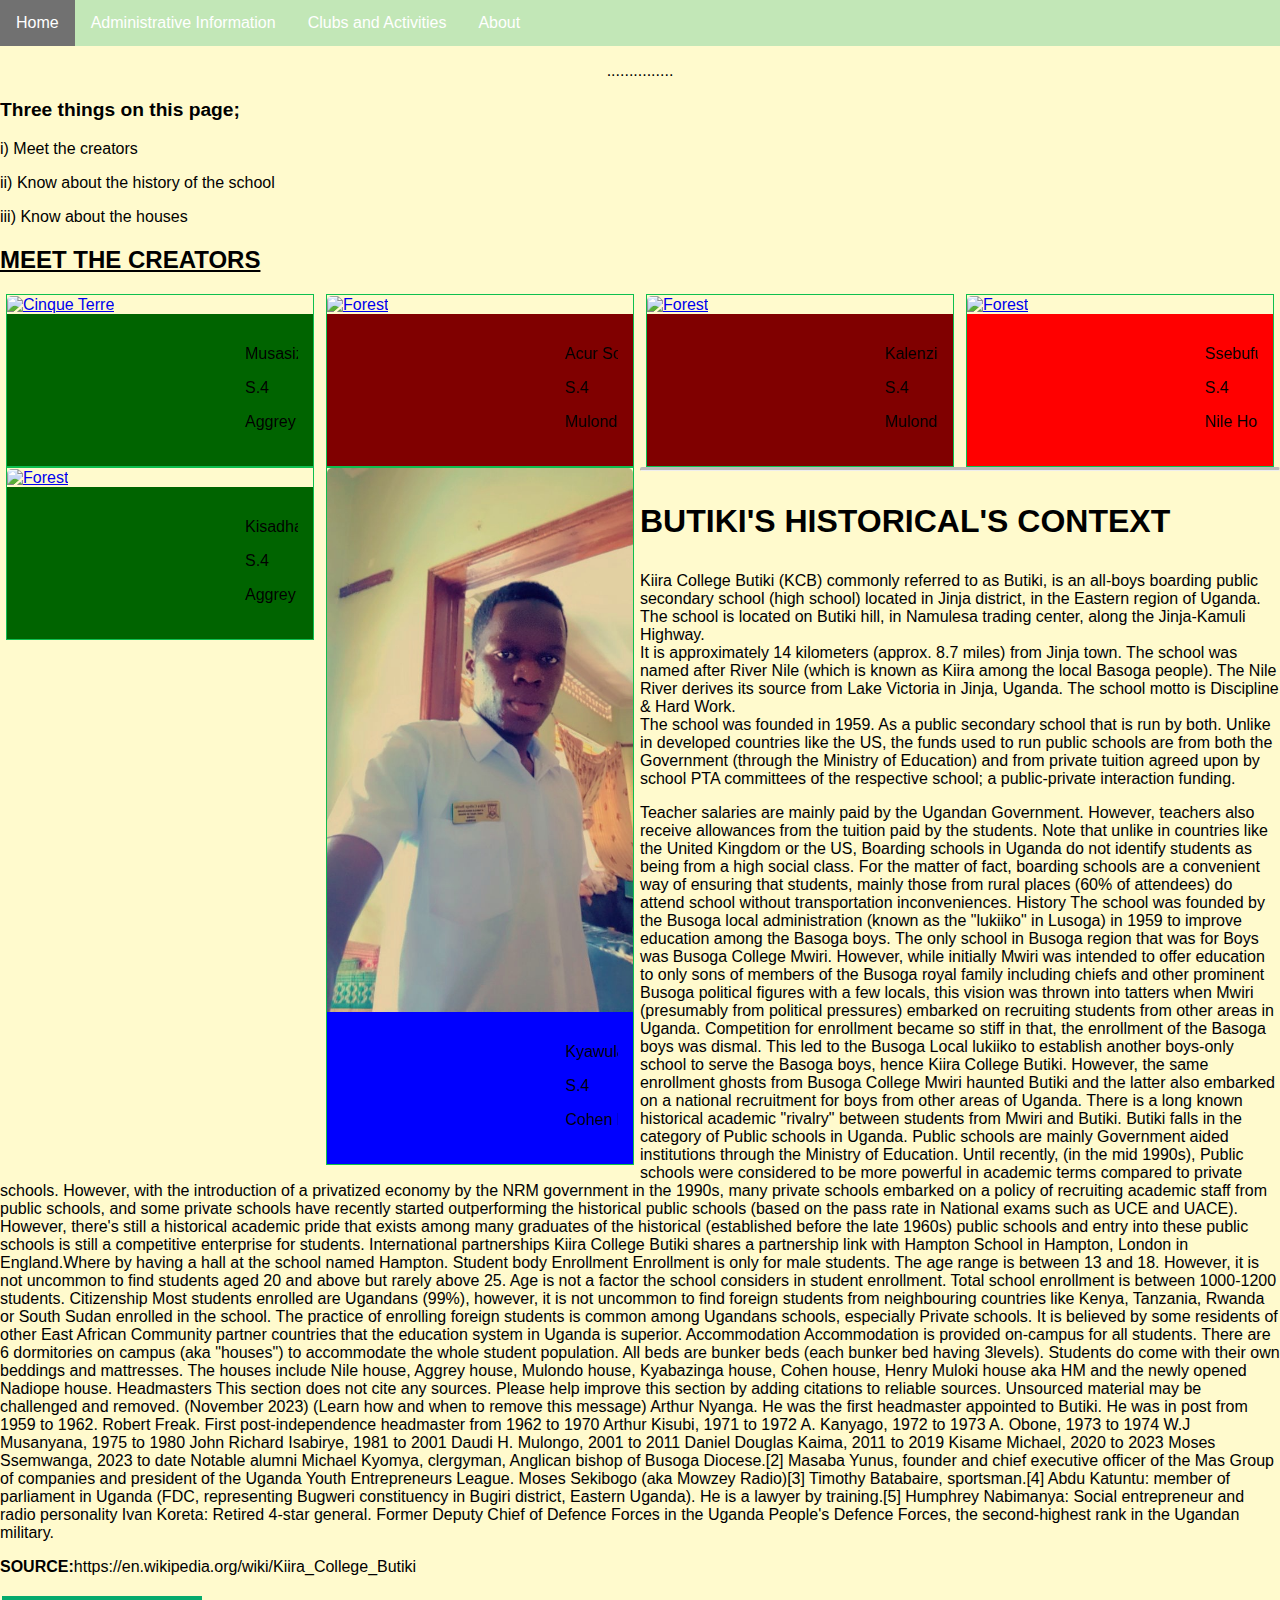
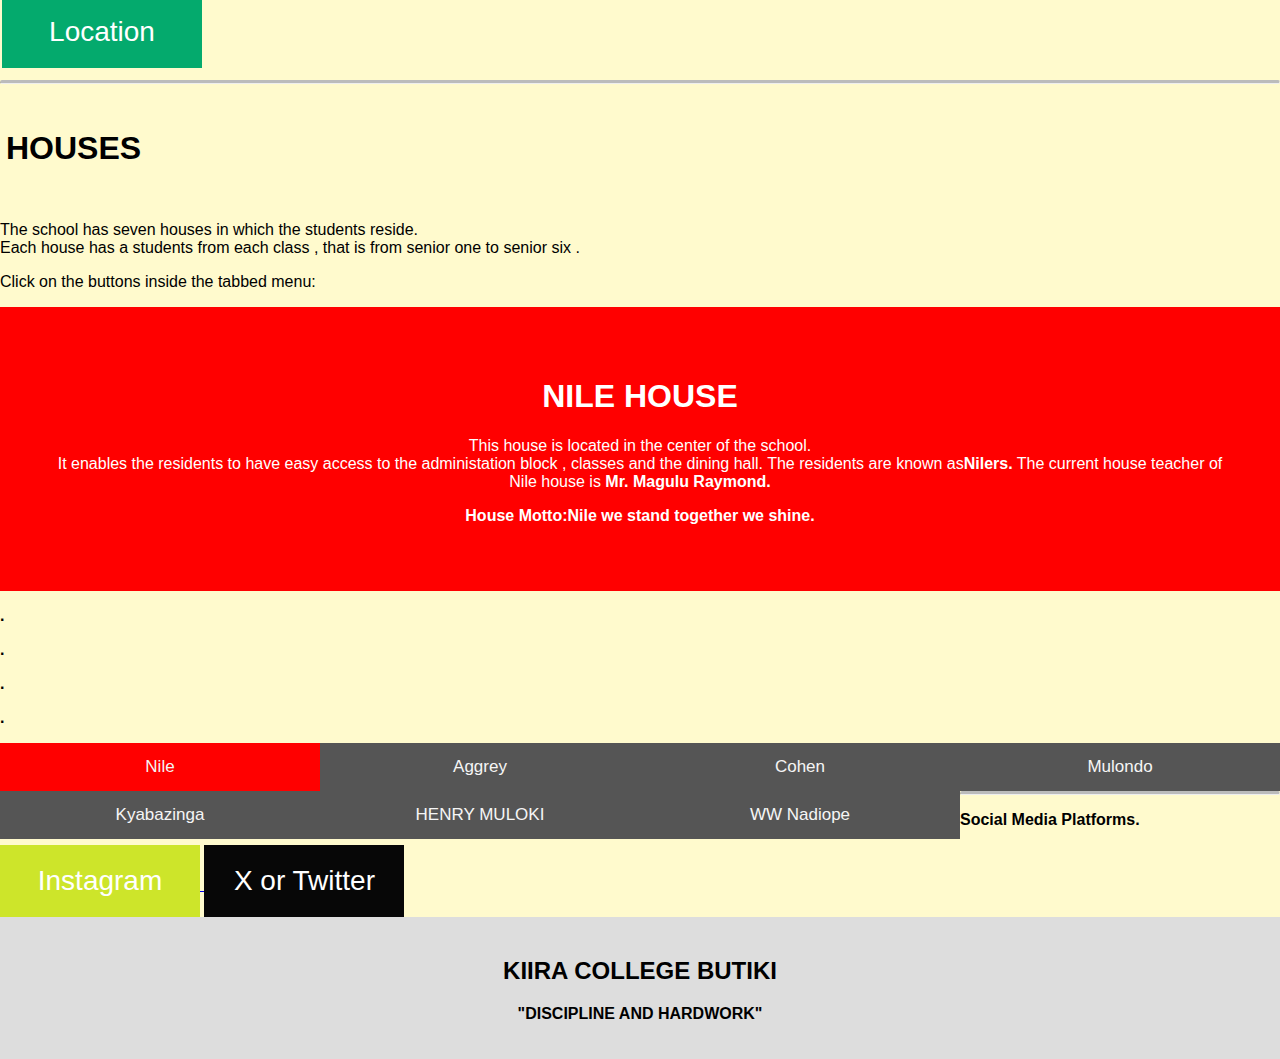
==== about.html @ 0bdf05ea "Inital Commit" ====
<!DOCTYPE html>
<html>
<head>
<link rel="stylesheet" href="project.css">
<style>
  body {
    background-image: url('images/three.gif');
    background-repeat: no-repeat;
    background-attachment: fixed;
    background-size: cover;
  }
</style>


</head>
<body style="background-color: lemonchiffon;">


  
  <ul>
    <li><a class="active" href="page.html">Home</a></li>
    <li><a href="admin.html"> Administrative Information </a></li>
    <li><a href="clubs.html">Clubs and Activities </a></li>
    <li><a href="about.html">About</a></li>
  </ul> 
  

<p style="text-align: center;"> ...............</p>

  <div style="text-align:left;"> 
  <P style="font-size: larger;" > <b>Three things on this page; </b> </P>
  <p> i) Meet the creators </p>
  <p> ii) Know about the history of the school</p>
  <p> iii) Know about the houses </p>

  </div>

<h2> <u> <B>MEET THE CREATORS </B> </u> </h2>

<div class="responsive">
  <div class="gallery">
    <a target="_blank" href="img_5terre.jpg">
      <img src="images/creators/Ezra.jpg" alt="Cinque Terre" width="300" height="100">
    </a>
    <div class="desc" style="background-color: darkgreen;" > <marquee> <p stlye="text-align:center" > Musasizi Ezra Anthony </p>
     <p> S.4 </p> <p> Aggrey House</p> </marquee> </div>
  </div>
</div>


<div class="responsive">
  <div class="gallery">
    <a target="_blank" href="img_forest.jpg">
      <img src="img_forest.jpg" alt="Forest" width="300" height="100">
    </a>
    <div class="desc" style="background-color: maroon;">  <marquee>  <p>  Acur Solomon </p>  
      <p> S.4 </p>
       <p> Mulondo House </p> </marquee> </div>
  </div>
</div>

<div class="responsive">
  <div class="gallery">
    <a target="_blank" href="img_forest.jpg">
      <img src="images/Creators/Sudais.jpg" alt="Forest" width="300" height="100">
    </a>
    <div class="desc" style="background-color: maroon;" >  <marquee> <p>Kalenzi Sudais </p> 
      <p> S.4 </p>
      <p> Mulondo House </p> </marquee> </div>
  </div>
</div>

<div class="responsive">
  <div class="gallery">
    <a target="_blank" href="img_forest.jpg">
      <img src="img_forest.jpg" alt="Forest" width="300" height="100">
    </a>
    <div class="desc" style="background-color: red;"> <marquee> <p> Ssebufu Ronald </p> 
      <p> S.4 </p>
      <p> Nile House</p>  </marquee> </div>
  </div>
</div>

<div class="responsive">
  <div class="gallery">
    <a target="_blank" href="img_forest.jpg">
      <img src="img_forest.jpg" alt="Forest" width="300" height="100">
    </a>
    <div class="desc" style="background-color: darkgreen;" > <marquee> <p>Kisadha Abraham </p> <p> S.4 </p>
      <p> Aggrey House</p> </marquee> </div>
  </div>
</div>

<div class="responsive">
  <div class="gallery">
    <a target="_blank" href="img_forest.jpg">
      <img src="IMAGES/Creators/Abdul.jpg" alt="Forest" width="300" height="100">
    </a>
    <div class="desc" style="background-color: blue;" > <marquee> <p>Kyawula Abdul </p> 
      <p> S.4 </p>
      <p> Cohen House</p></marquee> </div>
  </div>
</div>

<hr class="rounded">


<div>
<p STYLE="font-size: xx-large;"><B>  BUTIKI'S HISTORICAL'S CONTEXT </B> </p>
<p>
  Kiira College Butiki (KCB) commonly referred to as Butiki, is an all-boys boarding public secondary school (high school) located in Jinja district, in the Eastern region of Uganda. The school is located on Butiki hill, in Namulesa trading center, along the Jinja-Kamuli Highway.<br> It is approximately 14 kilometers (approx. 8.7 miles) from Jinja town. The school was named after River Nile (which is known as Kiira among the local Basoga people). The Nile River derives its source from Lake Victoria in Jinja, Uganda. The school motto is Discipline & Hard Work. <br> The school was founded in 1959. As a public secondary school that is run by both. Unlike in developed countries like the US, the funds used to run public schools are from both the Government (through the Ministry of Education) and from private tuition agreed upon by school PTA committees of the respective school; a public-private interaction funding.<P></P> Teacher salaries are mainly paid by the Ugandan Government. However, teachers also receive allowances from the tuition paid by the students.

Note that unlike in countries like the United Kingdom or the US, Boarding schools in Uganda do not identify students as being from a high social class. For the matter of fact, boarding schools are a convenient way of ensuring that students, mainly those from rural places (60% of attendees) do attend school without transportation inconveniences.

History
The school was founded by the Busoga local administration (known as the "lukiiko" in Lusoga) in 1959 to improve education among the Basoga boys. The only school in Busoga region that was for Boys was Busoga College Mwiri. However, while initially Mwiri was intended to offer education to only sons of members of the Busoga royal family including chiefs and other prominent Busoga political figures with a few locals, this vision was thrown into tatters when Mwiri (presumably from political pressures) embarked on recruiting students from other areas in Uganda. Competition for enrollment became so stiff in that, the enrollment of the Basoga boys was dismal. This led to the Busoga Local lukiiko to establish another boys-only school to serve the Basoga boys, hence Kiira College Butiki. However, the same enrollment ghosts from Busoga College Mwiri haunted Butiki and the latter also embarked on a national recruitment for boys from other areas of Uganda. There is a long known historical academic "rivalry" between students from Mwiri and Butiki.

Butiki falls in the category of Public schools in Uganda. Public schools are mainly Government aided institutions through the Ministry of Education. Until recently, (in the mid 1990s), Public schools were considered to be more powerful in academic terms compared to private schools. However, with the introduction of a privatized economy by the NRM government in the 1990s, many private schools embarked on a policy of recruiting academic staff from public schools, and some private schools have recently started outperforming the historical public schools (based on the pass rate in National exams such as UCE and UACE).

However, there's still a historical academic pride that exists among many graduates of the historical (established before the late 1960s) public schools and entry into these public schools is still a competitive enterprise for students.

International partnerships
Kiira College Butiki shares a partnership link with Hampton School in Hampton, London in England.Where by having a hall at the school named Hampton.

Student body
Enrollment
Enrollment is only for male students. The age range is between 13 and 18. However, it is not uncommon to find students aged 20 and above but rarely above 25. Age is not a factor the school considers in student enrollment. Total school enrollment is between 1000-1200 students.

Citizenship
Most students enrolled are Ugandans (99%), however, it is not uncommon to find foreign students from neighbouring countries like Kenya, Tanzania, Rwanda or South Sudan enrolled in the school. The practice of enrolling foreign students is common among Ugandans schools, especially Private schools. It is believed by some residents of other East African Community partner countries that the education system in Uganda is superior.

Accommodation
Accommodation is provided on-campus for all students. There are 6 dormitories on campus (aka "houses") to accommodate the whole student population. All beds are bunker beds (each bunker bed having 3levels). Students do come with their own beddings and mattresses. The houses include Nile house, Aggrey house, Mulondo house, Kyabazinga house, Cohen house, Henry Muloki house aka HM and the newly opened Nadiope house.

Headmasters

This section does not cite any sources. Please help improve this section by adding citations to reliable sources. Unsourced material may be challenged and removed. (November 2023) (Learn how and when to remove this message)
Arthur Nyanga. He was the first headmaster appointed to Butiki. He was in post from 1959 to 1962.
Robert Freak. First post-independence headmaster from 1962 to 1970
Arthur Kisubi, 1971 to 1972
A. Kanyago, 1972 to 1973
A. Obone, 1973 to 1974
W.J Musanyana, 1975 to 1980
John Richard Isabirye, 1981 to 2001
Daudi H. Mulongo, 2001 to 2011
Daniel Douglas Kaima, 2011 to 2019
Kisame Michael, 2020 to 2023
Moses Ssemwanga, 2023 to date
Notable alumni
Michael Kyomya, clergyman, Anglican bishop of Busoga Diocese.[2]
Masaba Yunus, founder and chief executive officer of the Mas Group of companies and president of the Uganda Youth Entrepreneurs League.
Moses Sekibogo (aka Mowzey Radio)[3]
Timothy Batabaire, sportsman.[4]
Abdu Katuntu: member of parliament in Uganda (FDC, representing Bugweri constituency in Bugiri district, Eastern Uganda). He is a lawyer by training.[5]
Humphrey Nabimanya: Social entrepreneur and radio personality
Ivan Koreta: Retired 4-star general. Former Deputy Chief of Defence Forces in the Uganda People's Defence Forces, the second-highest rank in the Ugandan military.
</p>
<p> <b> SOURCE:</b>https://en.wikipedia.org/wiki/Kiira_College_Butiki</p>

</div>

<a href="https://www.google.com/maps/place/KIIRA+COLLEGE+BUTIIKI/@0.4916448,33.1800754,885m/data=!3m2!1e3!4b1!4m6!3m5!1s0x177e7def2b9e1d6d:0xa6450a55088ab47!8m2!3d0.4916448!4d33.1826503!16s%2Fg%2F1yg4v8_g7?entry=ttu"> <button class="button"> Location</button> </a>



<hr class="rounded">

<div class="clearfix"></div>

<div style="padding:6px;" style="background-color: slategrey;">
<P STYLE="font-size: xx-large;" style="text-align: justify;"> <B> HOUSES </B> </P>
</div>
<P> The school has seven houses in which the students reside. <br> Each house has a students from each class , that is from senior one to senior six .</P>


<p>Click on the buttons inside the tabbed menu:</p>

<div id="Nile" class="tabcontent">
   <h1> NILE HOUSE </h1>
  <p> This house is located in the center of the school. <br> It enables the residents to have easy access to the administation block , classes and the dining hall. The residents are known as<b>Nilers.</b> The current house teacher of Nile house is <b> Mr. Magulu Raymond.<p><center><b>House Motto:Nile we stand together we shine. </b></center></p></p>
</div>

<div id="Aggrey" class="tabcontent">
  <h1> AGGREY HOUSE </h1>
  <p>This house is located in the far north of the school. It is near to the classes. It enables the residents to have easy access to the classes. The residents are known as <b>Aggrerians.</b>The current house teacher is <b>Mr.Aisu David.<p><center><b>House Motto:United we stand,divided we fall</b></center></p></b></p> 
</div>

<div id="Cohen" class="tabcontent">
  <h1>COHEN  HOUSE</h1>
  <p> This house is located in the northwest of the school. It is nearest to the classes. It enables the residents to have easy access to the classes. The residents are known as <b>Cohenites.</b>The current house teacher is <b>Mr.Ouma Samuel.<p><center><b>House Motto:The sky is the limit.</b></center></p></b></p> </p>
</div>

<div id="Mulondo" class="tabcontent">
  <h1>MULONDO HOUSE</h1>
  <p>This house is located in the southwest of the school.It has easy access to the school farm,sports grounds and the dining hall. The residents are known as <b>Mulondonians.</b>The current house teacher is <b>Mr.Nkonte Lamech.<p><center><b>House Motto:United we stand,divided we fall. </b></center></p></b></p>
</div>
<div id="Kyabazinga" class="tabcontent">
  <h1>Kyabazinga House </h1>
  <p>This house is located in the east of the school.It has easy access to the school computer lab,sports grounds and the dining hall. The residents are known as <b>Kyabites.</b>The current house teacher is <b>Mr.Babalanda Stephen.</p><p><center><b>House Motto:We either win or they lose. </b></center></p></b></p> </p>

</div>
<div id="HM" class="tabcontent">
  <h1>HM House</h1>
  <p>This house is located in the south of the school.It has easy access to the sports grounds. The residents are known as <b>H.mites.</b>The current house teacher is <b>Mr.Kiribaki George.</p><p><center><b>House Motto:We are the kings. </b></center></p></b></p> </p>
</div> </p>
</div><div id="Nadiope" class="tabcontent">
  <h1>Nadiope </h1>
  <p>This house is located in the southwest of the school.It has easy access to the sports grounds and school farm. The residents are known as <b>Nadiopians.</b>The current house teacher is <b>Mr.Oluka Ignatius.</p><p><center><b>House Motto:Pride of the hill. </b></center></p></b></p> </p>
</div>.</p>.</p>.</p>.</p>
</div>

<button class="tablink" onclick="openCity('Nile', this, 'red')" id="defaultOpen">Nile</button>
<button class="tablink" onclick="openCity('Aggrey', this, 'green')">Aggrey</button>
<button class="tablink" onclick="openCity('Cohen', this, 'blue')">Cohen</button>
<button class="tablink" onclick="openCity('Mulondo', this, 'maroon')"> Mulondo </button>
<button class="tablink" onclick="openCity('Kyabazinga', this, 'yellow')"> Kyabazinga </button>
<button class="tablink" onclick="openCity('HM', this, 'WHITE')"> HENRY MULOKI</button>
<button class="tablink" onclick="openCity('Nadiope', this, 'purple')">WW Nadiope </button>

<script>
function openCity(cityName,elmnt,color) {
  var i, tabcontent, tablinks;
  tabcontent = document.getElementsByClassName("tabcontent");
  for (i = 0; i < tabcontent.length; i++) {
    tabcontent[i].style.display = "none";
  }
  tablinks = document.getElementsByClassName("tablink");
  for (i = 0; i < tablinks.length; i++) {
    tablinks[i].style.backgroundColor = "";
  }
  document.getElementById(cityName).style.display = "block";
  elmnt.style.backgroundColor = color;

}
// Get the element with id="defaultOpen" and click on it
document.getElementById("defaultOpen").click().animate();
</script>

<hr class="rounded">
<P> <B> Social Media Platforms.</B></P>

<a href="https://www.instagram.com/kcbutiki01/"> <button class="button1"> Instagram</button> </a>
<a href=""> <button class="button2"> X or Twitter</button> </a>


<div class="footer">
  <h2> <b> KIIRA COLLEGE BUTIKI</b></h2>
  <P> "DISCIPLINE AND HARDWORK"</P>
</div>


</body>
</html>
---- project.css ----
body {margin:0;}

ul {
  list-style-type: none;
  margin: 0;
  padding: 0;
  overflow: hidden;
  background-color: #26b77f48;

  top: 0;
  width: 100%;
}

li {
  float: left;
}

li a {
  display: block;
  color: white;
  text-align: center;
  padding: 14px 16px;
  text-decoration: none;
}

li a:hover:not(.active) {
  background-color: #111;
}




li::marker {
  color: rgba(2, 117, 71, 0.705);
}

.active {
  background-color: #04AA6D;
}



.arrow {
  border: solid black;
  border-width: 0 3px 3px 0;
  display: inline-block;
  padding: 3px;
}

.right {
  transform: rotate(-45deg);
  -webkit-transform: rotate(-45deg);
}

.left {
  transform: rotate(135deg);
  -webkit-transform: rotate(135deg);
}

.up {
  transform: rotate(-135deg);
  -webkit-transform: rotate(-135deg);
}

.down {
  transform: rotate(45deg);
  -webkit-transform: rotate(45deg);
}


.IMAGES-butiki 
{ width: 400px;
height: 700px;}



div.gallery {
  border: 1px solid #0ebf4f;
}

div.gallery:hover {
  border: 1px solid #c50c12;
  width: 500px;
  height: 700px;
  background-color: #0ebf4f;
}

div.gallery img {
  width: 100%;
  height: auto;
}

div.desc {
  padding: 15px;
  text-align: center;
}

* {
  box-sizing: border-box;
}

.responsive {
  padding: 0 6px;
  float: left;
  width: 24.99999%;
}

@media only screen and (max-width: 700px) {
  .responsive {
    width: 49.99999%;
    margin: 6px 0;
  }
}

@media only screen and (max-width: 500px) {
  .responsive {
    width: 100%;
  }
}

.clearfix:after {
  content: "";
  display: table;
  clear: both;
}


body {font-family: "Lato", sans-serif;}

.tablink {
  background-color: #555;
  color: whitesmoke;
  float: left;
  border: none;
  outline: none;
  cursor: pointer;
  padding: 14px 16px;
  font-size: 17px;
  width: 25%;
}

.tablink:hover {
  background-color: #777;
}

/* Style the tab content */
.tabcontent {
  color: white;
  display: none;
  padding: 50px;
  text-align: center;
  border: 3cap;
}

#Nile {background-color:red;}
#Aggrey {background-color:green;}
#Cohen{background-color:blue;}
#Mulondo {background-color:maroon;}
#Kyabazinga {background-color:yellow;}
#HM{background-color:rgba(117, 113, 113, 0.792);}
#Nadiope {background-color:purple;}


.button {
  background-color: #04AA6D; /* Green */
  border: 2px;
  color: white;
  padding: 15px 32px;
  text-align: center;
  text-decoration: none;
  display: inline-block;
  font-size: 16px;
  margin: 4px 2px;
  cursor: pointer;
}


.w3-btn {width:150px;}

* {box-sizing: border-box}
body {font-family: Verdana, sans-serif; margin:0}
.mySlides {display: none}
img {vertical-align: middle;}

/* Slideshow container */
.slideshow-container {
  max-width: 500px;
  position: relative;
  margin: auto;
}

/* Next & previous buttons */
.prev, .next {
  cursor: pointer;
  position: absolute;
  top: 50%;
  width: auto;
  padding: 16px;
  margin-top: -22px;
  color: white;
  font-weight: bold;
  font-size: 18px;
  transition: 0.6s ease;
  border-radius: 0 3px 3px 0;
  user-select: none;
}

/* Position the "next button" to the right */
.next {
  right: 0;
  border-radius: 3px 0 0 3px;
}

/* On hover, add a black background color with a little bit see-through */
.prev:hover, .next:hover {
  background-color: rgba(0,0,0,0.8);
}

/* Caption text */
.text {
  color: #15650ccf;
  font-size: 15px;
  padding: 8px 12px;
  position: absolute;
  bottom: 8px;
  width: 100%;
  text-align: center;
}

/* Number text (1/3 etc) */
.numbertext {
  color: #f2f2f2;
  font-size: 12px;
  padding: 8px 12px;
  position: absolute;
  top: 0;
}

/* The dots/bullets/indicators */
.dot {
  cursor: pointer;
  height: 15px;
  width: 15px;
  margin: 0 2px;
  background-color: #190ee1e7;
  border-radius: 50%;
  display: inline-block;
  transition: background-color 0.6s ease;
}

.active, .dot:hover {
  background-color: #717171;
}

/* Fading animation */
.fade {
  animation-name: fade;
  animation-duration: 2s;
}

@keyframes fade {
  from {opacity: .4} 
  to {opacity: 1}
}

/* On smaller screens, decrease text size */
@media only screen and (max-width: 300px) {
  .prev, .next,.text {font-size: 11px}
}


.card {
  box-shadow: 0 4px 8px 0 rgba(0,0,0,0.2);
  transition: 0.3s;
  width: 40%;
  border-radius: 5px;
}

.card:hover {
  box-shadow: 0 8px 16px 0 rgba(0,0,0,0.2);
}

img {
  border-radius: 5px 5px 0 0;
}

.container {
  padding: 2px 16px;
}



* {
  box-sizing: border-box;
}

body {
  font-family: Arial, Helvetica, sans-serif;
  margin: 0;
}

/* Style the header */
.header {
  padding: 80px;
  text-align: center;
  background: #1abc9c;
  color: white;
}

/* Increase the font size of the h1 element */
.header h1 {
  font-size: 40px;
}

/* Style the top navigation bar */
.navbar {
  overflow: hidden;
  background-color: #333;
}

/* Style the navigation bar links */
.navbar a {
  float: left;
  display: block;
  color: white;
  text-align: center;
  padding: 14px 20px;
  text-decoration: none;
}

/* Right-aligned link */
.navbar a.right {
  float: right;
}

/* Change color on hover */
.navbar a:hover {
  background-color: #ddd;
  color: black;
}

/* Column container */
.row {  
  display: flex;
  flex-wrap: wrap;
}

/* Create two unequal columns that sits next to each other */
/* Sidebar/left column */
.side {
  flex: 30%;
  background-color: #f1f1f1;
  padding: 20px;
}

/* Main column */
.main {   
  flex: 70%;
  background-color: white;
  padding: 20px;
}

/* Fake image, just for this example */
.fakeimg {
  background-color: #aaa;
  width: 100%;
  padding: 20px;
}

/* Footer */
.footer {
  padding: 20px;
  text-align: center;
  background: #ddd;
}

/* Responsive layout - when the screen is less than 700px wide, make the two columns stack on top of each other instead of next to each other */
@media screen and (max-width: 700px) {
  .row {   
    flex-direction: column;
  }
}

/* Responsive layout - when the screen is less than 400px wide, make the navigation links stack on top of each other instead of next to each other */
@media screen and (max-width: 400px) {
  .navbar a {
    float: none;
    width:100%;
  }
}


.button {
  position: relative;
  background-color: #04AA6D;
  border: none;
  font-size: 28px;
  color: #FFFFFF;
  padding: 20px;
  width: 200px;
  text-align: center;
  transition-duration: 0.4s;
  text-decoration: none;
  overflow: hidden;
  cursor: pointer;
}

.button:after {
  content: "";
  background: #f1f1f1;
  display: block;
  position: absolute;
  padding-top: 300%;
  padding-left: 350%;
  margin-left: -20px !important;
  margin-top: -120%;
  opacity: 0;
  transition: all 0.8s
}

.button:active:after {
  padding: 0;
  margin: 0;
  opacity: 1;
  transition: 0s
}


body {
  font-family: Arial, Helvetica, sans-serif;
}

/* Dashed border */
hr.dashed {
  border-top: 3px dashed #bbb;
}

/* Dotted border */
hr.dotted {
  border-top: 3px dotted #bbb;
}

/* Solid border */
hr.solid {
  border-top: 3px solid #bbb;
}

/* Rounded border */
hr.rounded {
  border-top: 3px solid #bbb;
  border-radius: 2px;
}

.button1 {
  position: relative;
  background-color: #c4e00cd7;
  border: none;
  font-size: 28px;
  color: #FFFFFF;
  padding: 20px;
  width: 200px;
  text-align: center;
  transition-duration: 0.4s;
  text-decoration: none;
  overflow: hidden;
  cursor: pointer;
}

.button:after {
  content: "";
  background: #f1f1f1;
  display: block;
  position: absolute;
  padding-top: 300%;
  padding-left: 350%;
  margin-left: -20px !important;
  margin-top: -120%;
  opacity: 0;
  transition: all 0.8s
}

.button:active:after {
  padding: 0;
  margin: 0;
  opacity: 1;
  transition: 0s
}



.button2 {
  position: relative;
  background-color: #070707;
  border: none;
  font-size: 28px;
  color: #FFFFFF;
  padding: 20px;
  width: 200px;
  text-align: center;
  transition-duration: 0.4s;
  text-decoration: none;
  overflow: hidden;
  cursor: pointer;
}

.button:after {
  content: "";
  background: #f1f1f1;
  display: block;
  position: absolute;
  padding-top: 300%;
  padding-left: 350%;
  margin-left: -20px !important;
  margin-top: -120%;
  opacity: 0;
  transition: all 0.8s
}

.button:active:after {
  padding: 0;
  margin: 0;
  opacity: 1;
  transition: 0s
}
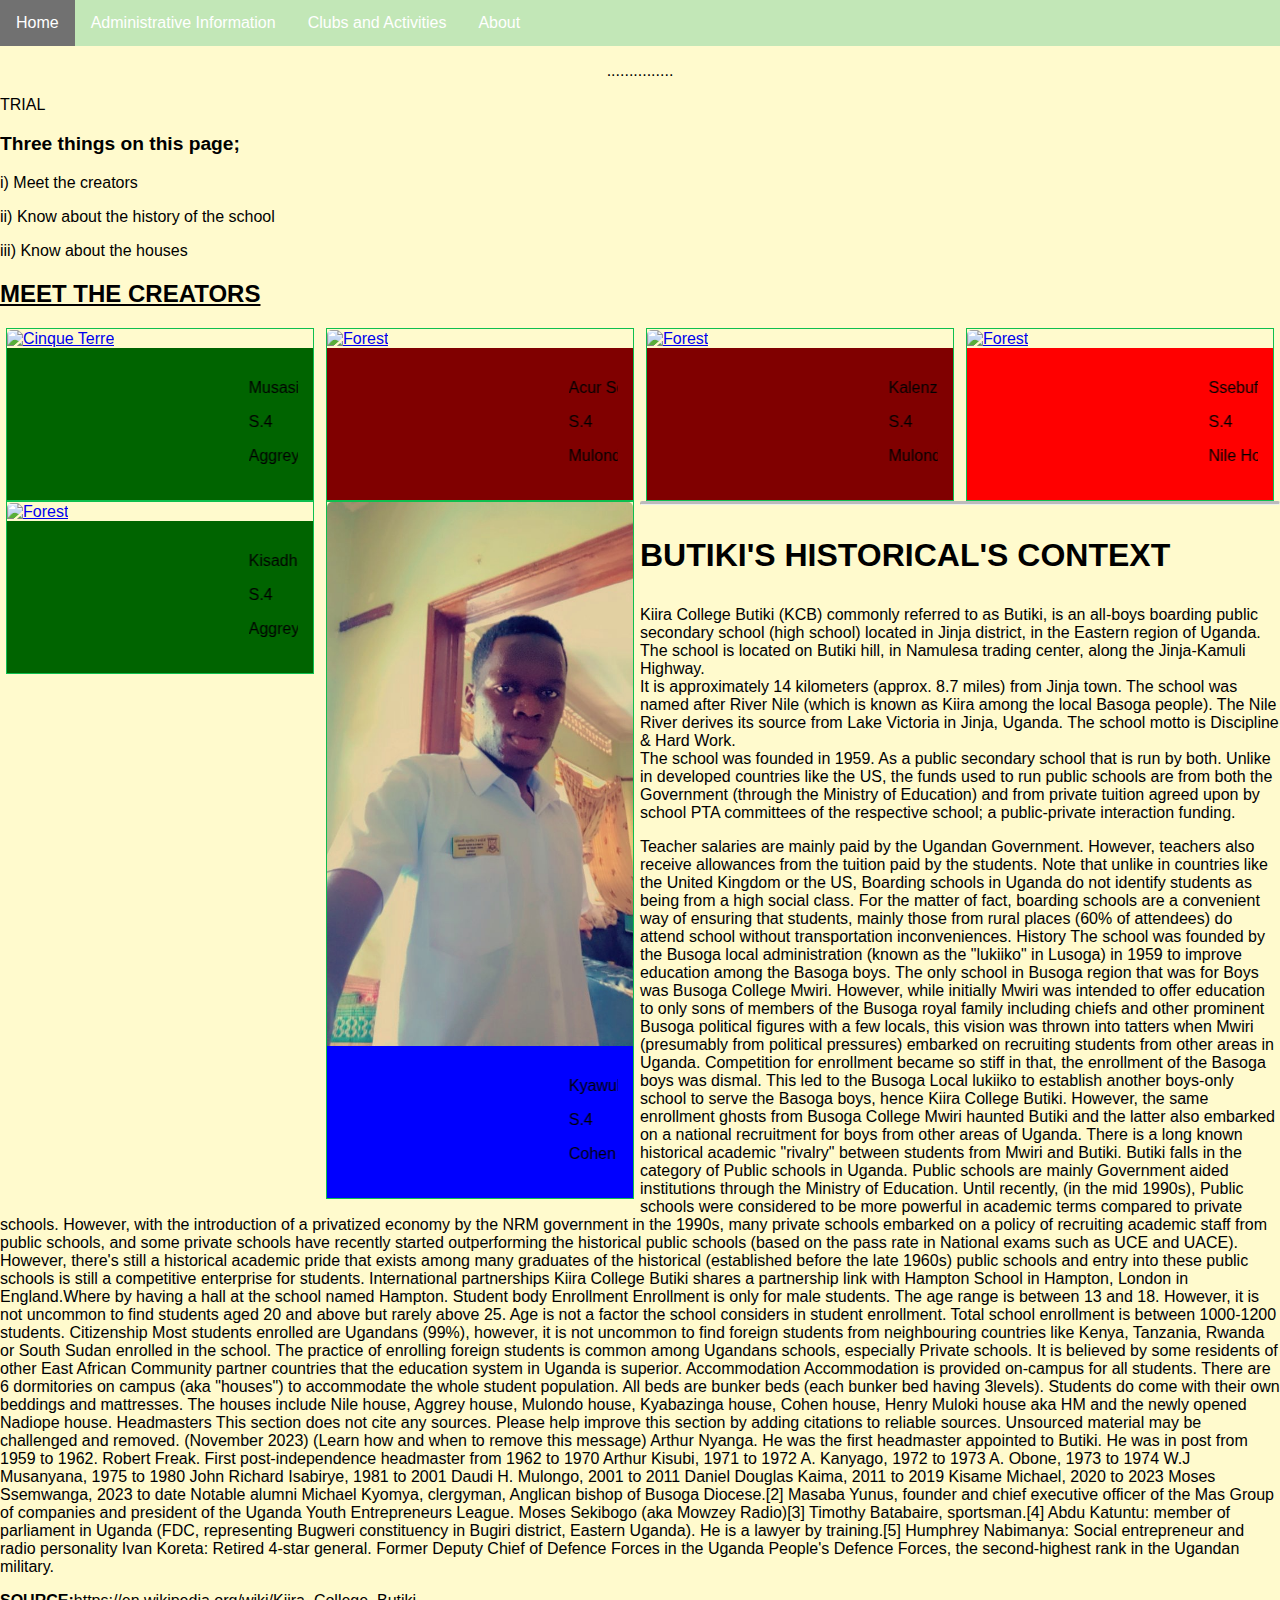
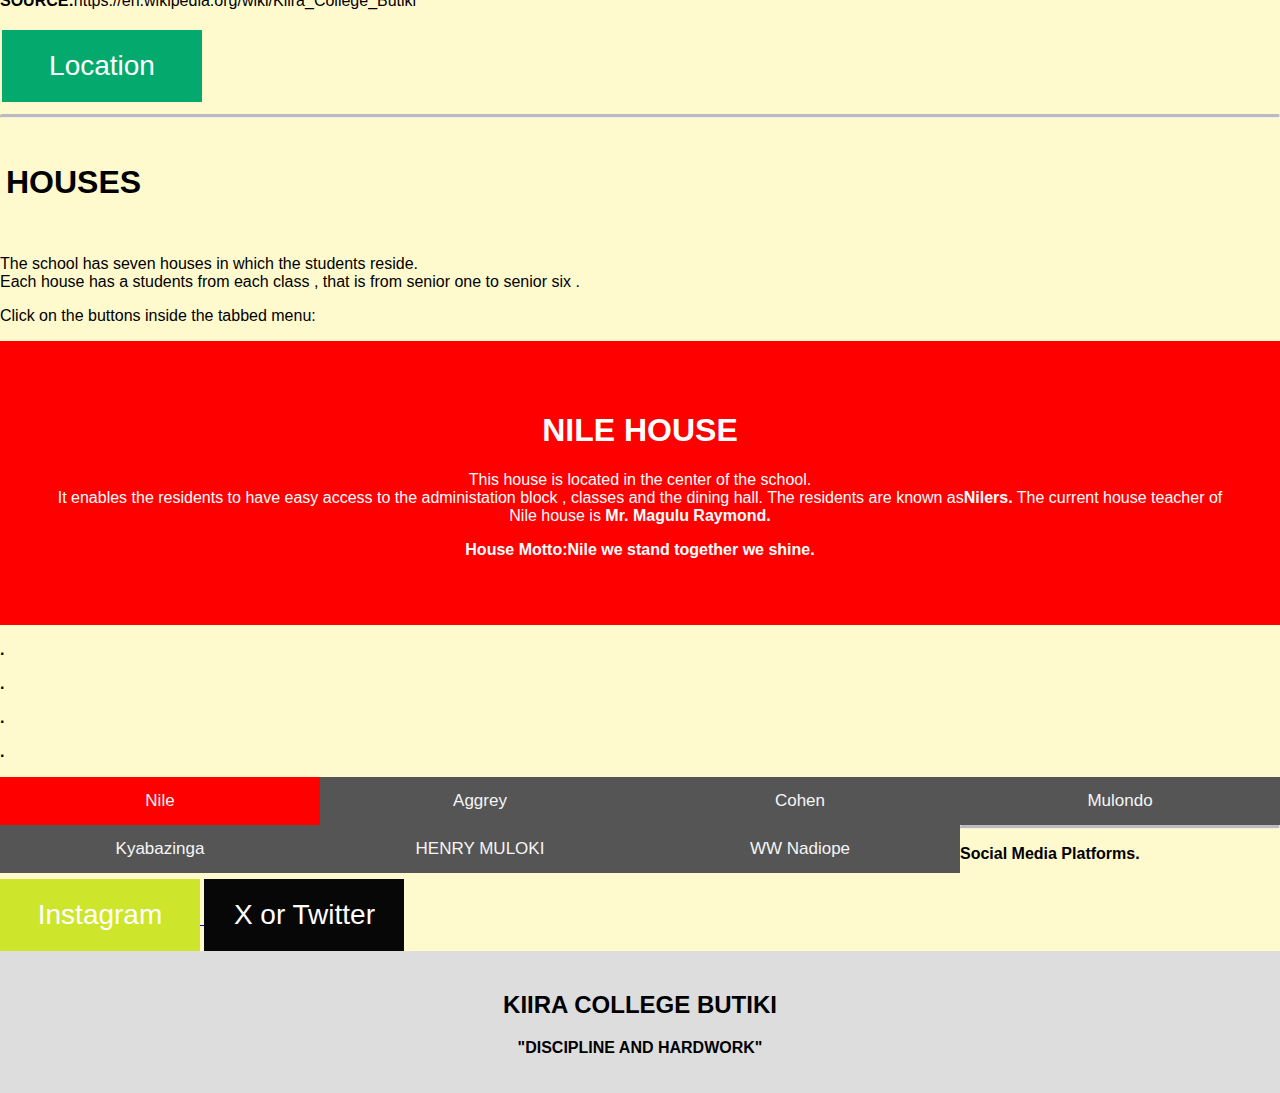
==== commit 1da5b4b9: "UPDATE" ====
--- a/about.html
+++ b/about.html
@@ -26,6 +26,7 @@
   
 
 <p style="text-align: center;"> ...............</p>
+  <p> TRIAL </p>
 
   <div style="text-align:left;"> 
   <P style="font-size: larger;" > <b>Three things on this page; </b> </P>
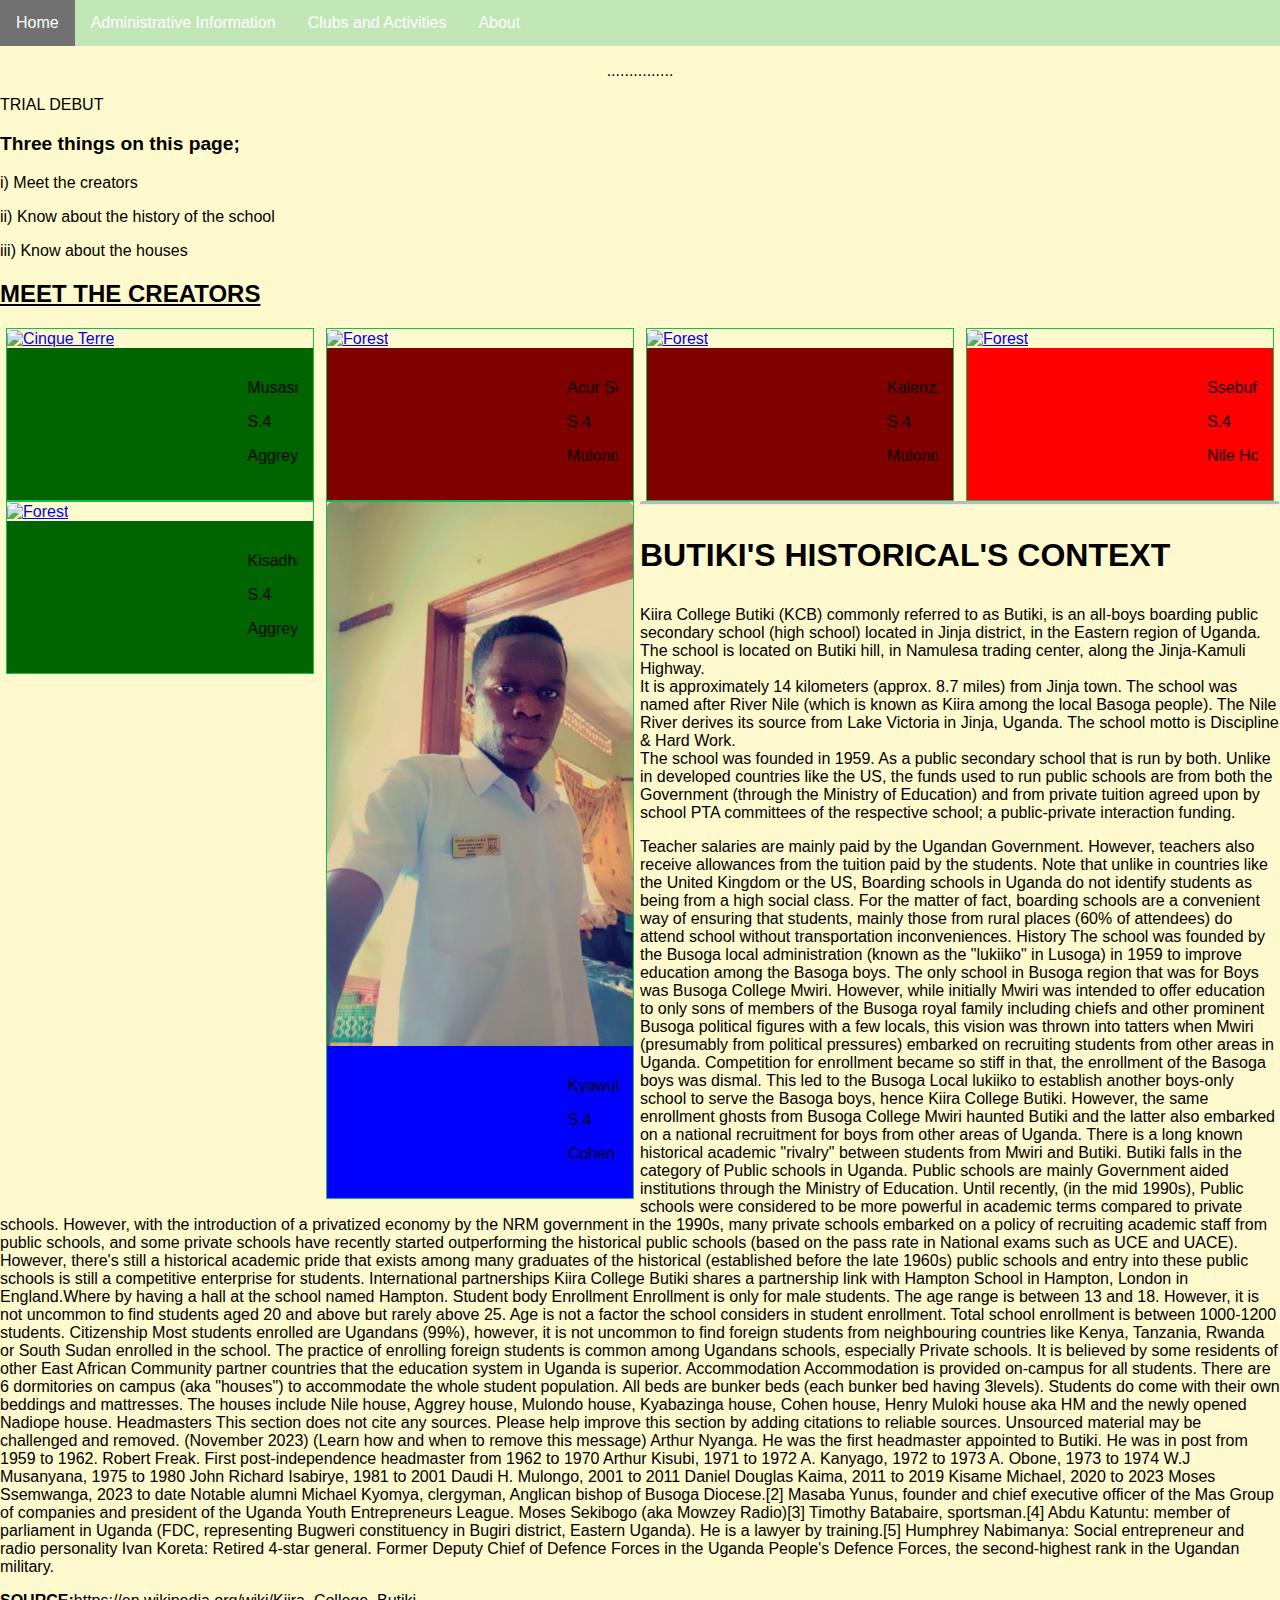
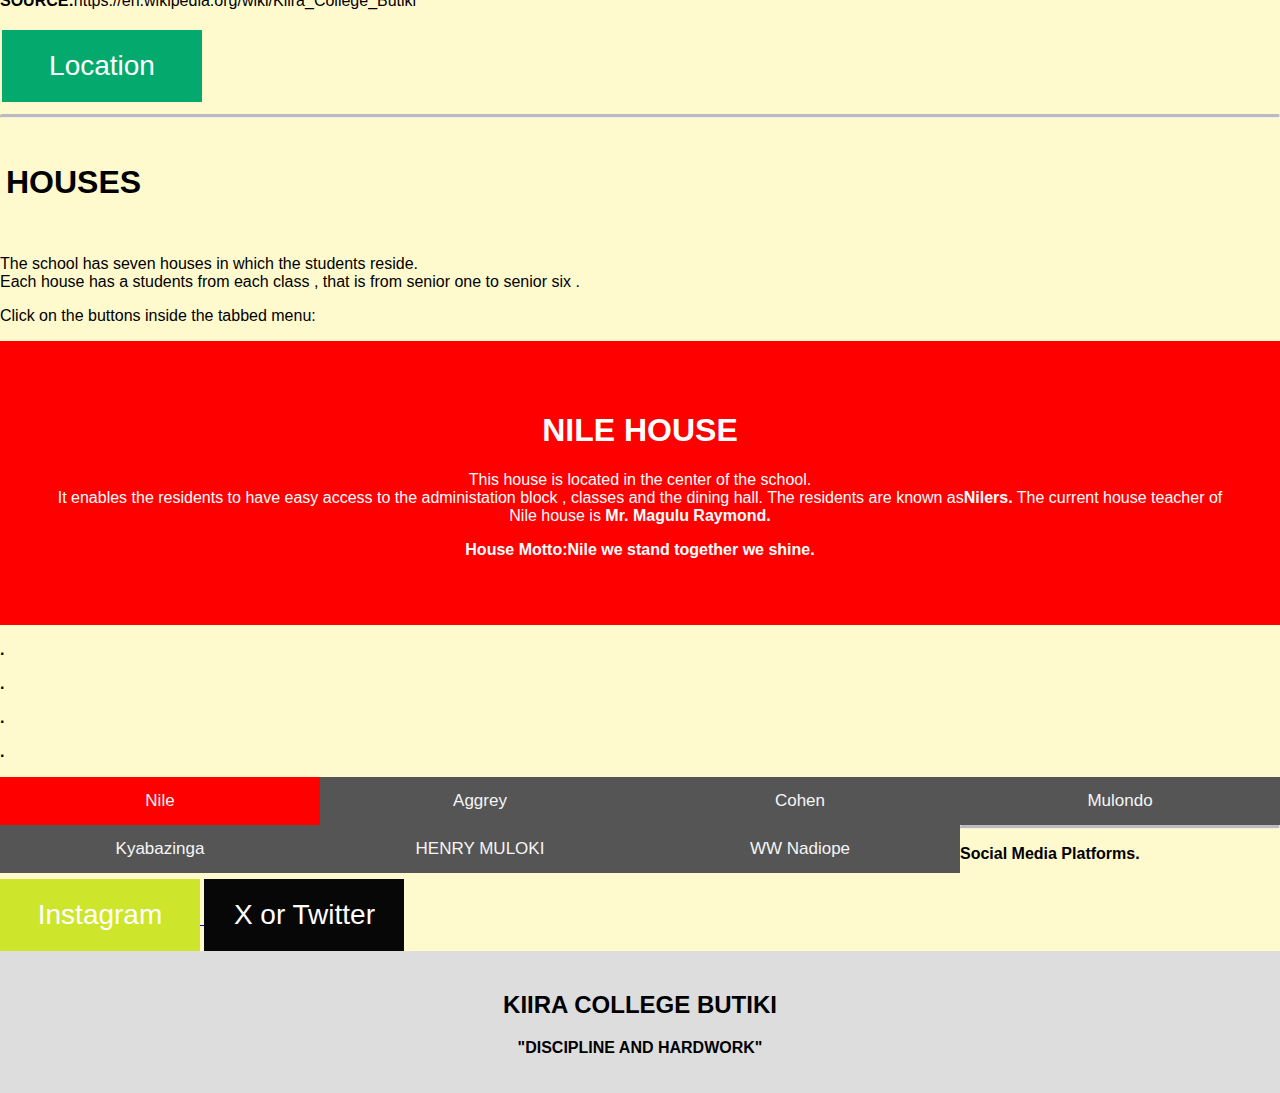
==== commit 23a2cb70: "Update about.html" ====
--- a/about.html
+++ b/about.html
@@ -26,7 +26,7 @@
   
 
 <p style="text-align: center;"> ...............</p>
-  <p> TRIAL </p>
+  <p> TRIAL DEBUT  </p>
 
   <div style="text-align:left;"> 
   <P style="font-size: larger;" > <b>Three things on this page; </b> </P>
